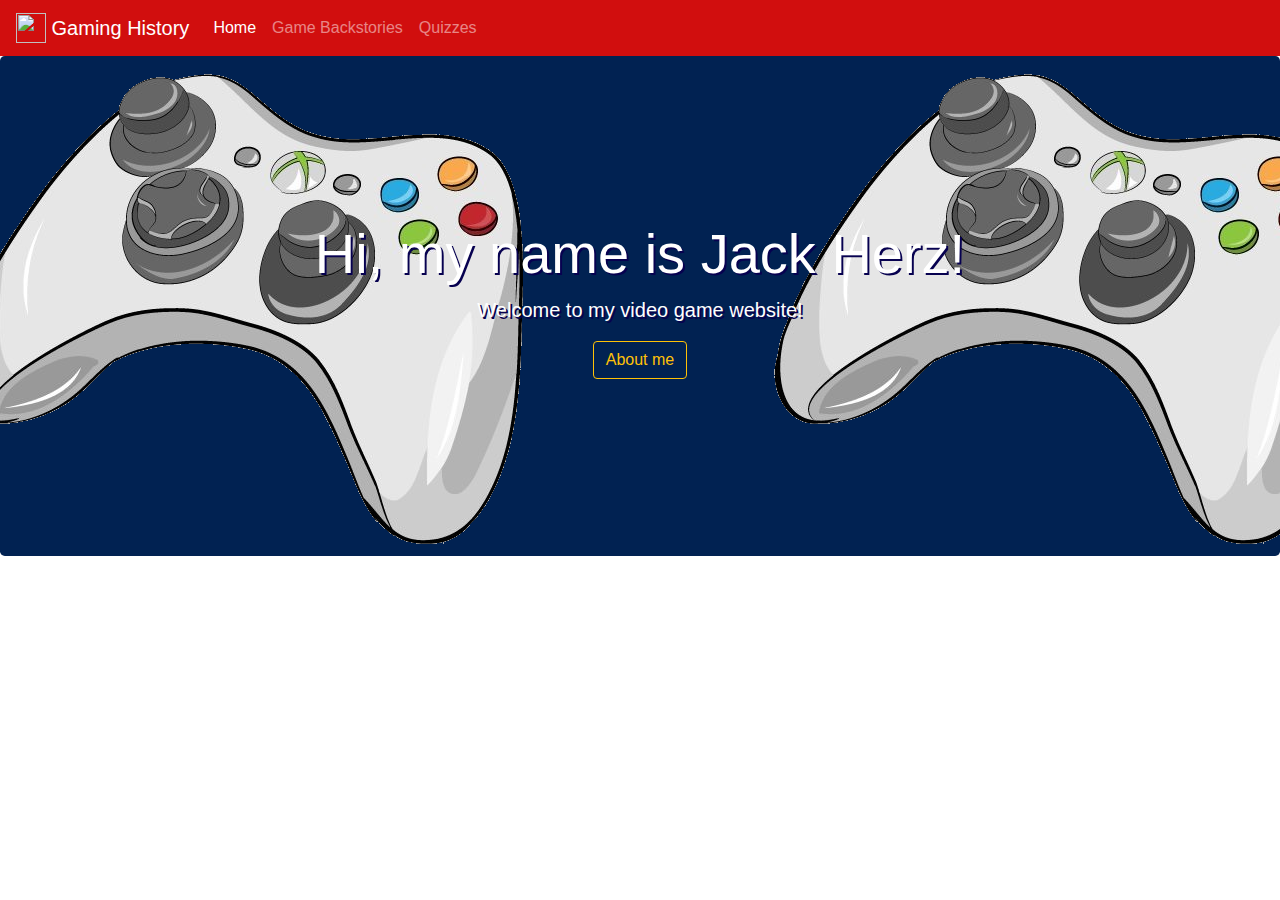
==== index.html @ 508734b5 "Add files via upload" ====
<!doctype html>
<html lang="en">
  <head>
    <!-- Required meta tags -->
    <meta charset="utf-8">
    <meta name="viewport" content="width=device-width, initial-scale=1, shrink-to-fit=no">
    <!-- Bootstrap CSS -->
    <link rel="stylesheet" href="https://stackpath.bootstrapcdn.com/bootstrap/4.3.1/css/bootstrap.min.css" integrity="sha384-ggOyR0iXCbMQv3Xipma34MD+dH/1fQ784/j6cY/iJTQUOhcWr7x9JvoRxT2MZw1T" crossorigin="anonymous">
    <link rel="stylesheet" href="styles.css">
    <title>All About Video Games</title>
  </head>
  <body>
    <!--navar-->
    <nav class="navbar  navbar-expand-lg  navbar-dark sticky-top "  >
      <a class="navbar-brand" href="index.html">
         <img width="30" height="30" src="https://cdn.clipart.email/8998af93739c64d1da1b816c0edbd822_library-of-video-game-controller-image-freeuse-library-png-files-_920-960.png" class="d-inline-block align-top" alt=""> Gaming History 
      </a>
       
      <button class="navbar-toggler" type="button" data-toggle="collapse" data-target="#navbarSupportedContent" aria-controls="navbarSupportedContent" aria-expanded="false" aria-label="Toggle navigation">
      <span class="navbar-toggler-icon"></span>
      </button>
     
       <div class="collapse navbar-collapse" id="navbarSupportedContent">
         <ul class="navbar-nav mr-auto">
           <li class="nav-item active">
             <a class="nav-link" href="index.html ">Home <span class="sr-only">(current)</span></a>
           </li>
           <li class="nav-item ">
            <a class="nav-link" href="tetris.html ">Game Backstories <span class="sr-only">(current)</span></a>
          </li>
           <li class="nav-item ">
            <a class="nav-link" href="quiztetris.html ">Quizzes <span class="sr-only">(current)</span></a>
          </li>
         </ul>
 
       
       </div>
     </nav>



      
    </nav>
    <!--jumbotron-->
    <div class="jumbotron">
        <h1 class="display-4">Hi, my name is Jack Herz!</h1>
        <p class="lead" id="lead">Welcome to my video game website!</p>
        <a class="btn btn-outline-warning btn-md" href="about.html" role="button">About me</a>
    </div>


      
      
  

    <!-- Optional JavaScript -->
    <!-- jQuery first, then Popper.js, then Bootstrap JS -->
    <script src="https://code.jquery.com/jquery-3.3.1.slim.min.js" integrity="sha384-q8i/X+965DzO0rT7abK41JStQIAqVgRVzpbzo5smXKp4YfRvH+8abtTE1Pi6jizo" crossorigin="anonymous"></script>
    <script src="https://cdnjs.cloudflare.com/ajax/libs/popper.js/1.14.7/umd/popper.min.js" integrity="sha384-UO2eT0CpHqdSJQ6hJty5KVphtPhzWj9WO1clHTMGa3JDZwrnQq4sF86dIHNDz0W1" crossorigin="anonymous"></script>
    <script src="https://stackpath.bootstrapcdn.com/bootstrap/4.3.1/js/bootstrap.min.js" integrity="sha384-JjSmVgyd0p3pXB1rRibZUAYoIIy6OrQ6VrjIEaFf/nJGzIxFDsf4x0xIM+B07jRM" crossorigin="anonymous"></script>
  </body>
</html>
---- styles.css ----
html{
    
}
input[type='radio'] { 
    transform: scale(1);
    margin-right: 4px;
 }
.navbar{
    background: rgb(209, 14, 14);
    color: green;
}
.jumbotron{
    background-color: rgb(1, 34, 82);
    background-image: url(images/xboxcontroller.png);
    height: 500px;
    background-repeat: repeat-x;
    position: relative;
    background-size: inherit;
    background-position-x:-170px;
    background-position-y: center ;
    text-align: center;
}

.display-4, #lead{
    color: rgb(255, 255, 255);
    text-shadow: 2px 2px #070150;
}
.display-4{
    margin-top: 100px;
}

.fitimg{
    height: 500px;
    width: 500px;
}

#tetris{
    background: rgb(114, 203, 59) !important;
}

#Tetris{
    background: rgb(114, 203, 59) !important;
}

#Roblox{
    background: rgb(0, 0, 0) !important;
}

#minecraft{
    background: rgb(10, 87, 29) !important;
}
#supermariobros{
    background: rgb(219, 143, 80) !important;
}
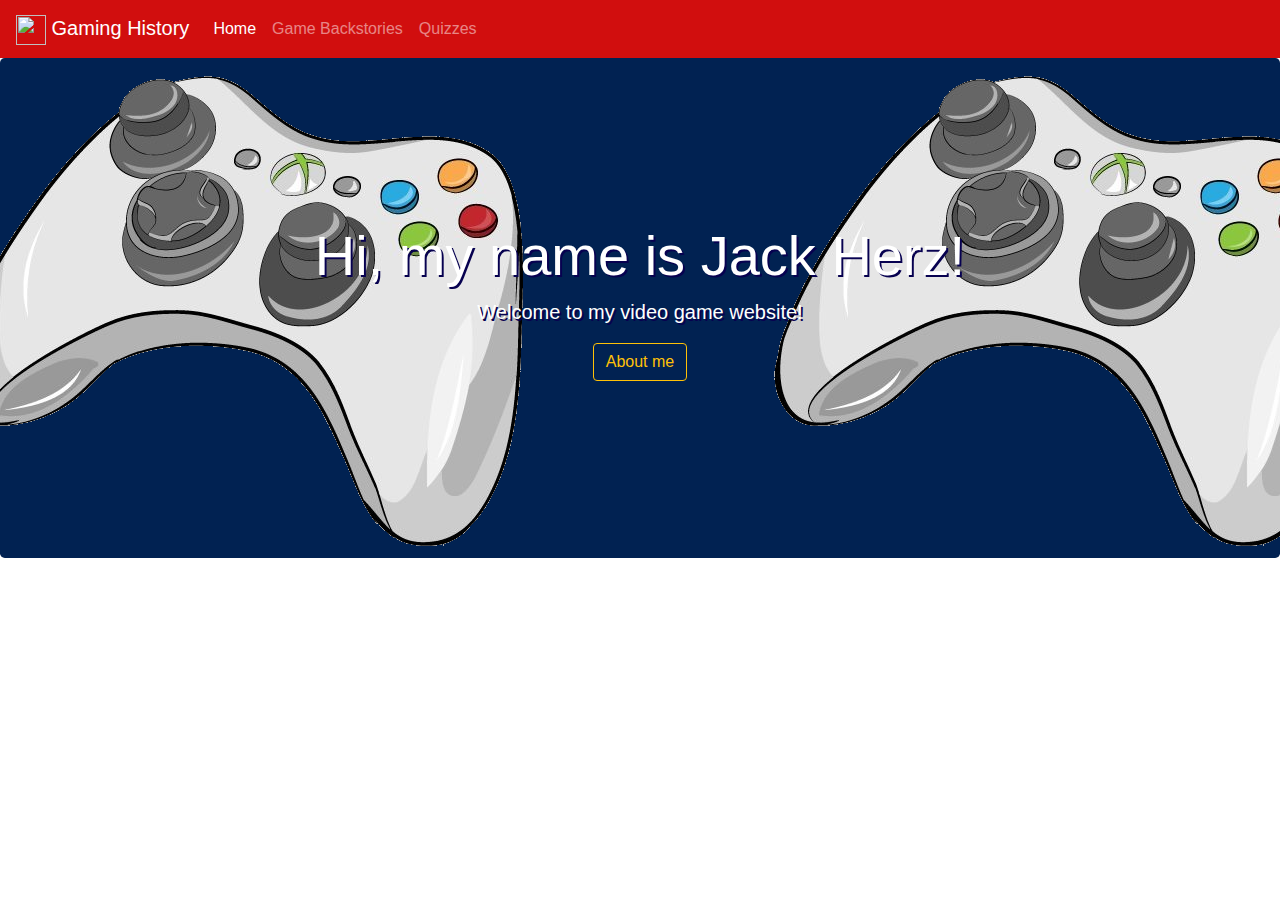
==== commit 8c35b249: "Add files via upload" ====
--- a/index.html
+++ b/index.html
@@ -13,7 +13,7 @@
     <!--navar-->
     <nav class="navbar  navbar-expand-lg  navbar-dark sticky-top "  >
       <a class="navbar-brand" href="index.html">
-         <img width="30" height="30" src="https://cdn.clipart.email/8998af93739c64d1da1b816c0edbd822_library-of-video-game-controller-image-freeuse-library-png-files-_920-960.png" class="d-inline-block align-top" alt=""> Gaming History 
+         <img width="30" height="30" src="images/navbarlogo3.png" alt=""> Gaming History 
       </a>
        
       <button class="navbar-toggler" type="button" data-toggle="collapse" data-target="#navbarSupportedContent" aria-controls="navbarSupportedContent" aria-expanded="false" aria-label="Toggle navigation">
@@ -26,7 +26,7 @@
              <a class="nav-link" href="index.html ">Home <span class="sr-only">(current)</span></a>
            </li>
            <li class="nav-item ">
-            <a class="nav-link" href="tetris.html ">Game Backstories <span class="sr-only">(current)</span></a>
+            <a class="nav-link" href="gaminghistory.html ">Game Backstories <span class="sr-only">(current)</span></a>
           </li>
            <li class="nav-item ">
             <a class="nav-link" href="quiztetris.html ">Quizzes <span class="sr-only">(current)</span></a>
--- a/styles.css
+++ b/styles.css
@@ -39,11 +39,11 @@
 }
 
 #Tetris{
-    background: rgb(114, 203, 59) !important;
+    background: rgb(35, 55, 146) !important;
 }
 
 #Roblox{
-    background: rgb(0, 0, 0) !important;
+    background: rgb(226, 43, 43) !important;
 }
 
 #minecraft{
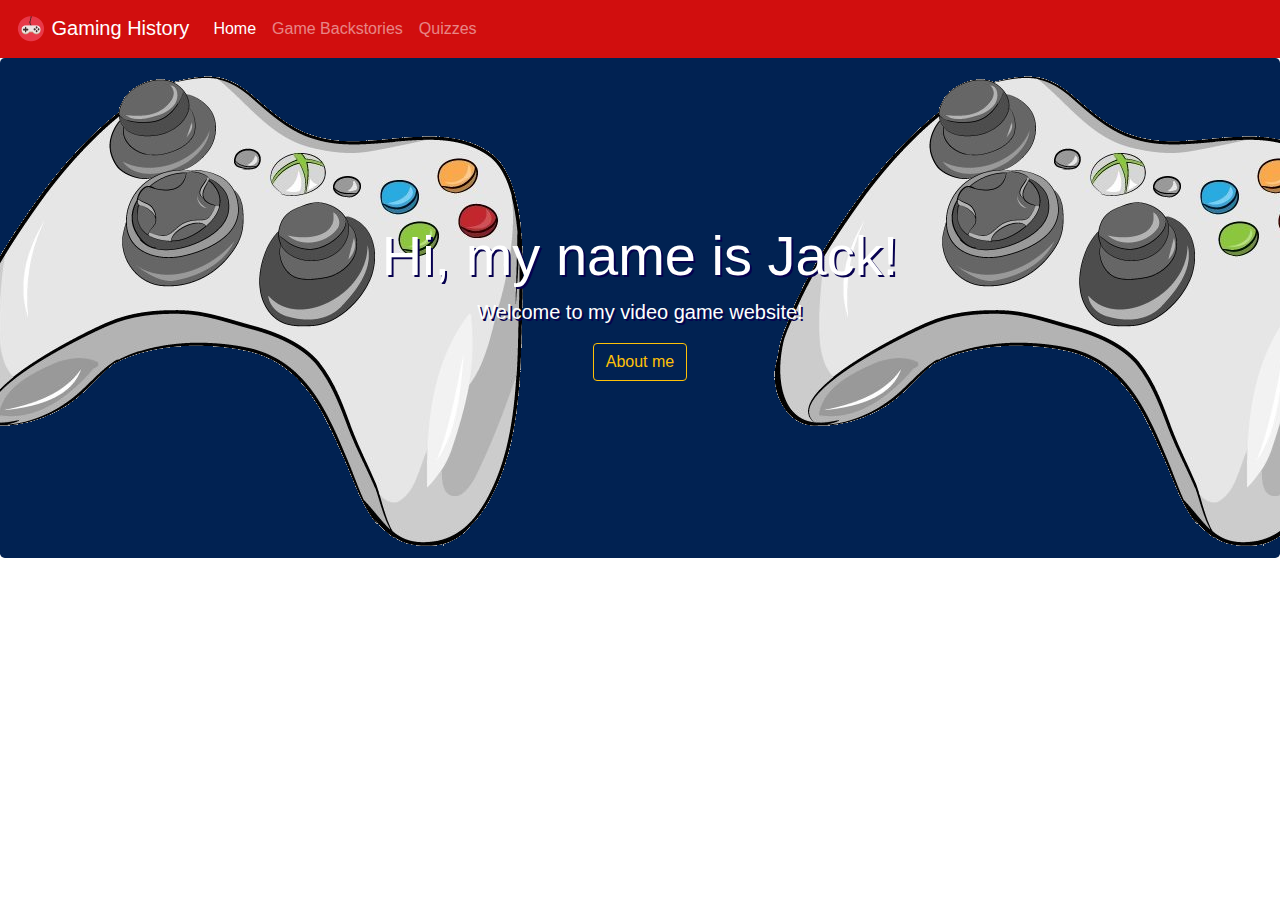
==== commit c95ed271: "Update index.html" ====
--- a/index.html
+++ b/index.html
@@ -43,7 +43,7 @@
     </nav>
     <!--jumbotron-->
     <div class="jumbotron">
-        <h1 class="display-4">Hi, my name is Jack Herz!</h1>
+        <h1 class="display-4">Hi, my name is Jack!</h1>
         <p class="lead" id="lead">Welcome to my video game website!</p>
         <a class="btn btn-outline-warning btn-md" href="about.html" role="button">About me</a>
     </div>
@@ -59,4 +59,4 @@
     <script src="https://cdnjs.cloudflare.com/ajax/libs/popper.js/1.14.7/umd/popper.min.js" integrity="sha384-UO2eT0CpHqdSJQ6hJty5KVphtPhzWj9WO1clHTMGa3JDZwrnQq4sF86dIHNDz0W1" crossorigin="anonymous"></script>
     <script src="https://stackpath.bootstrapcdn.com/bootstrap/4.3.1/js/bootstrap.min.js" integrity="sha384-JjSmVgyd0p3pXB1rRibZUAYoIIy6OrQ6VrjIEaFf/nJGzIxFDsf4x0xIM+B07jRM" crossorigin="anonymous"></script>
   </body>
-</html>+</html>
--- a/styles.css
+++ b/styles.css
@@ -1,3 +1,5 @@
+@import url('https://fonts.googleapis.com/css2?family=Encode+Sans:wght@600&display=swap');
+
 html{
     
 }
@@ -51,4 +53,8 @@
 }
 #supermariobros{
     background: rgb(219, 143, 80) !important;
+}
+
+#aboutfont{
+    font-family: 'Encode Sans', sans-serif;
 }